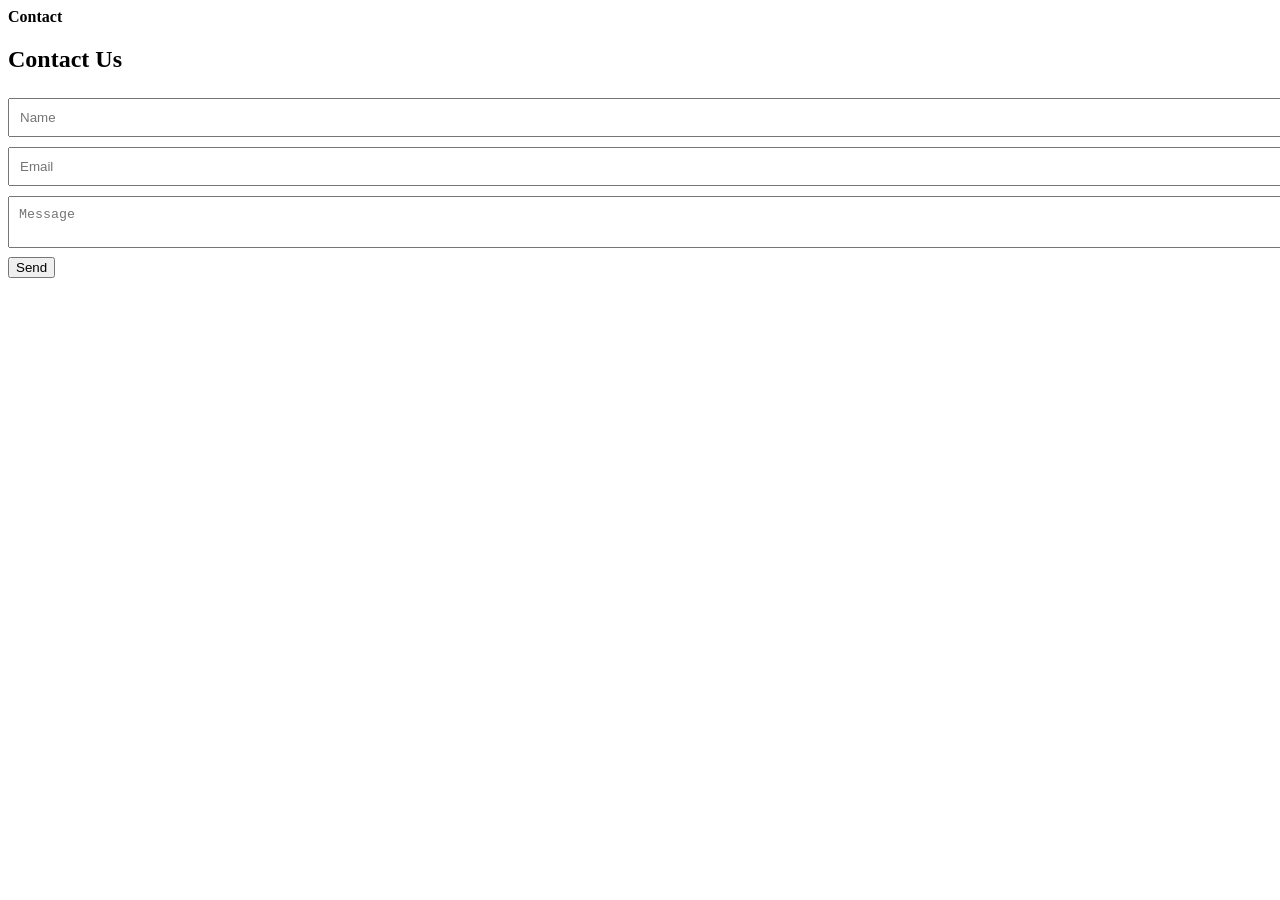
==== contact.html @ 68e0f970 "Add contact.html for contact form" ====
<!DOCTYPE html>
<html>
<head>
  <title>Contact</title>
  <link rel="stylesheet" href="assets/css/style.css">
</head>
<body>

<header>
  <div><strong>Contact</strong></div>
</header>

<div class="container">
  <div class="card">
    <h2>Contact Us</h2>
    <input placeholder="Name" style="width:100%;padding:10px;margin:5px 0;">
    <input placeholder="Email" style="width:100%;padding:10px;margin:5px 0;">
    <textarea placeholder="Message" style="width:100%;padding:10px;margin:5px 0;"></textarea>
    <button class="btn">Send</button>
  </div>
</div>

</body>
</html>
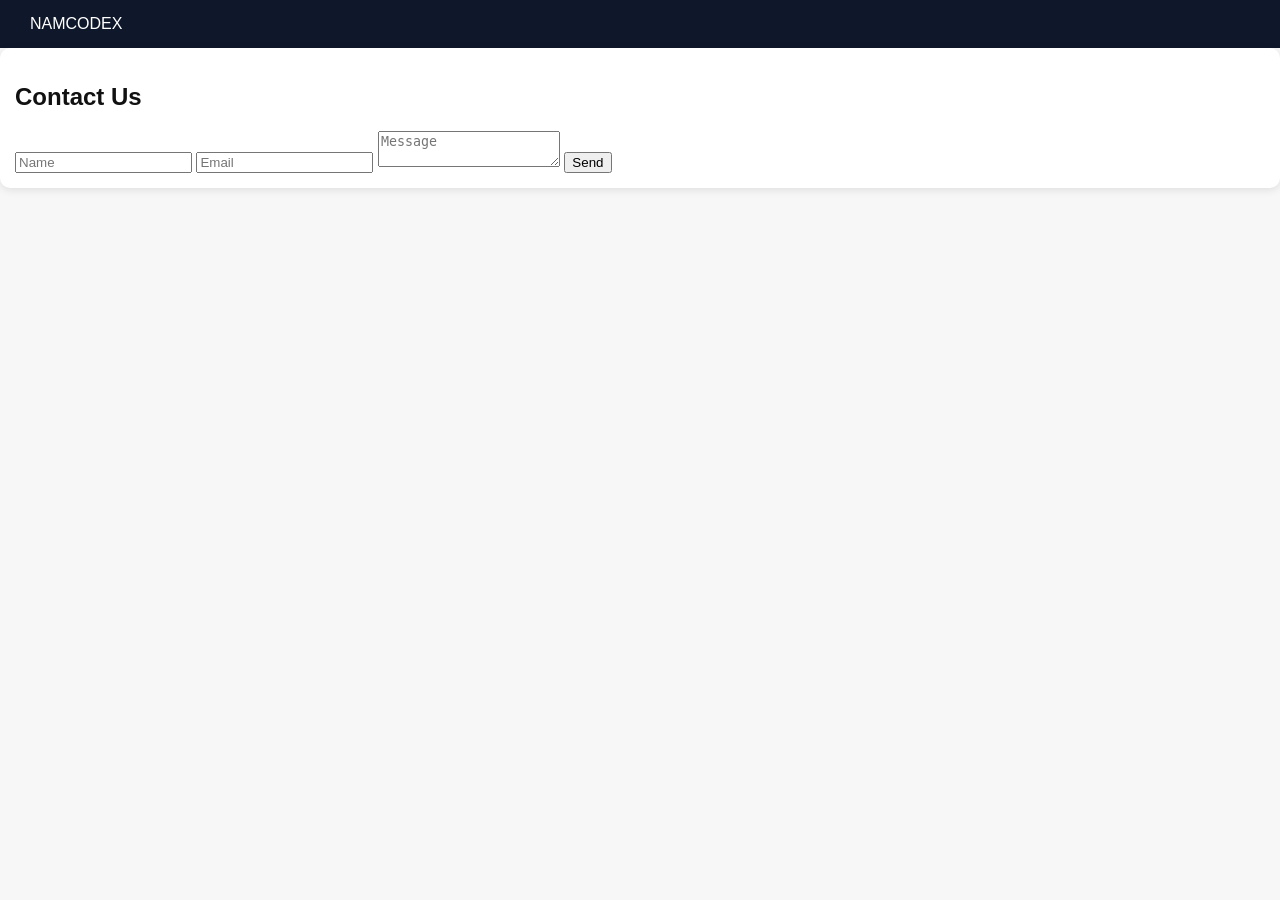
==== commit c1c20caa: "Refactor contact form layout and styles" ====
--- a/contact.html
+++ b/contact.html
@@ -4,21 +4,24 @@
   <title>Contact</title>
   <link rel="stylesheet" href="assets/css/style.css">
 </head>
+
 <body>
 
-<header>
-  <div><strong>Contact</strong></div>
+<header class="nav">
+  <div class="logo">NAMCODEX</div>
 </header>
 
-<div class="container">
-  <div class="card">
+<section class="section">
+  <div class="card form">
     <h2>Contact Us</h2>
-    <input placeholder="Name" style="width:100%;padding:10px;margin:5px 0;">
-    <input placeholder="Email" style="width:100%;padding:10px;margin:5px 0;">
-    <textarea placeholder="Message" style="width:100%;padding:10px;margin:5px 0;"></textarea>
-    <button class="btn">Send</button>
+
+    <input placeholder="Name">
+    <input placeholder="Email">
+    <textarea placeholder="Message"></textarea>
+
+    <button class="btn-primary">Send</button>
   </div>
-</div>
+</section>
 
 </body>
 </html>
--- a/assets/css/style.css
+++ b/assets/css/style.css
@@ -0,0 +1,67 @@
+body {
+  font-family: Arial, sans-serif;
+  margin: 0;
+  background: #f7f7f7;
+  color: #111;
+}
+
+header {
+  background: #0f172a;
+  padding: 15px 30px;
+  color: white;
+  display: flex;
+  justify-content: space-between;
+  align-items: center;
+}
+
+header a {
+  color: white;
+  margin-left: 15px;
+  text-decoration: none;
+}
+
+.hero {
+  padding: 80px 20px;
+  text-align: center;
+  background: white;
+}
+
+.hero h1 {
+  font-size: 40px;
+}
+
+.btn {
+  padding: 10px 20px;
+  background: #2563eb;
+  color: white;
+  border: none;
+  cursor: pointer;
+  margin-top: 10px;
+}
+
+.container {
+  max-width: 1100px;
+  margin: auto;
+  padding: 20px;
+}
+
+.grid {
+  display: grid;
+  grid-template-columns: repeat(auto-fit, minmax(250px, 1fr));
+  gap: 20px;
+}
+
+.card {
+  background: white;
+  padding: 15px;
+  border-radius: 10px;
+  box-shadow: 0 2px 8px rgba(0,0,0,0.1);
+}
+
+footer {
+  text-align: center;
+  padding: 20px;
+  background: #0f172a;
+  color: white;
+  margin-top: 40px;
+}
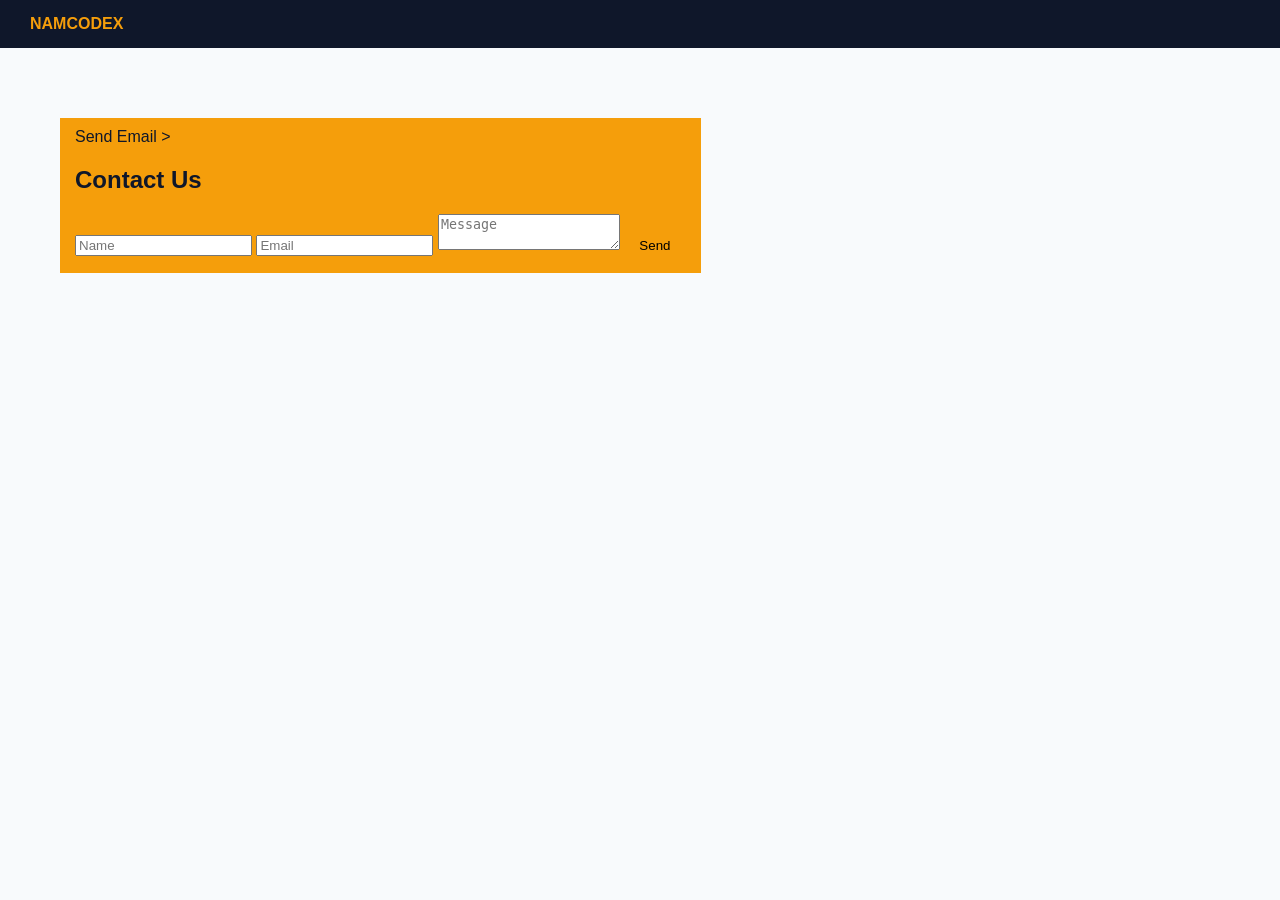
==== commit 8f0da751: "Update contact.html" ====
--- a/contact.html
+++ b/contact.html
@@ -12,7 +12,10 @@
 </header>
 
 <section class="section">
-  <div class="card form">
+  <div <a href="mailto:nafidahmauna@gmail.com?subject=SkillBridge%20Inquiry"
+   class="btn-primary">
+   Send Email
+</a>>
     <h2>Contact Us</h2>
 
     <input placeholder="Name">
--- a/assets/css/style.css
+++ b/assets/css/style.css
@@ -1,67 +1,105 @@
 body {
-  font-family: Arial, sans-serif;
   margin: 0;
-  background: #f7f7f7;
-  color: #111;
+  font-family: Arial;
+  background: #f8fafc;
+  color: #0f172a;
 }
 
-header {
-  background: #0f172a;
-  padding: 15px 30px;
-  color: white;
+
+
+/* NAV */
+.nav {
   display: flex;
   justify-content: space-between;
-  align-items: center;
+  padding: 15px 30px;
+  background: #0f172a;
+  color: white;
 }
 
-header a {
+.nav a {
   color: white;
   margin-left: 15px;
   text-decoration: none;
 }
 
-.hero {
-  padding: 80px 20px;
-  text-align: center;
-  background: white;
+.logo {
+  color: #f59e0b;
+  font-weight: bold;
 }
 
-.hero h1 {
-  font-size: 40px;
+/* HERO */
+.hero {
+  display: flex;
+  justify-content: space-between;
+  padding: 60px;
+  background: linear-gradient(#0f172a, #1e293b);
+  color: white;
 }
 
-.btn {
-  padding: 10px 20px;
-  background: #2563eb;
-  color: white;
-  border: none;
-  cursor: pointer;
-  margin-top: 10px;
+.hero img {
+  width: 300px;
+  border-radius: 12px;
 }
 
-.container {
-  max-width: 1100px;
-  margin: auto;
-  padding: 20px;
+/* SECTION */
+.section {
+  padding: 60px;
 }
 
+/* DARK SECTION */
+.dark {
+  background: #0f172a;
+  color: white;
+}
+
+/* GRID */
 .grid {
   display: grid;
-  grid-template-columns: repeat(auto-fit, minmax(250px, 1fr));
+  grid-template-columns: repeat(auto-fit, minmax(220px, 1fr));
   gap: 20px;
 }
 
+/* CARD */
 .card {
   background: white;
   padding: 15px;
-  border-radius: 10px;
-  box-shadow: 0 2px 8px rgba(0,0,0,0.1);
+  border-radius: 12px;
 }
 
-footer {
-  text-align: center;
-  padding: 20px;
-  background: #0f172a;
+/* BUTTON */
+.btn-primary {
+  background: #f59e0b;
+  padding: 10px 15px;
+  border: none;
+  display: inline-block;
+  margin-top: 10px;
+  cursor: pointer;
+}
+
+.btn-secondary {
+  border: 1px solid white;
+  padding: 10px 15px;
   color: white;
-  margin-top: 40px;
 }
+
+/* FORM */
+.form input,
+.form textarea {
+  width: 100%;
+  padding: 10px;
+  margin: 8px 0;
+}
+
+
+.whatsapp-btn {
+  position: fixed;
+  bottom: 20px;
+  right: 20px;
+  background: #25D366;
+  color: white;
+  padding: 12px 16px;
+  border-radius: 50px;
+  text-decoration: none;
+  font-weight: bold;
+  z-index: 999;
+}
